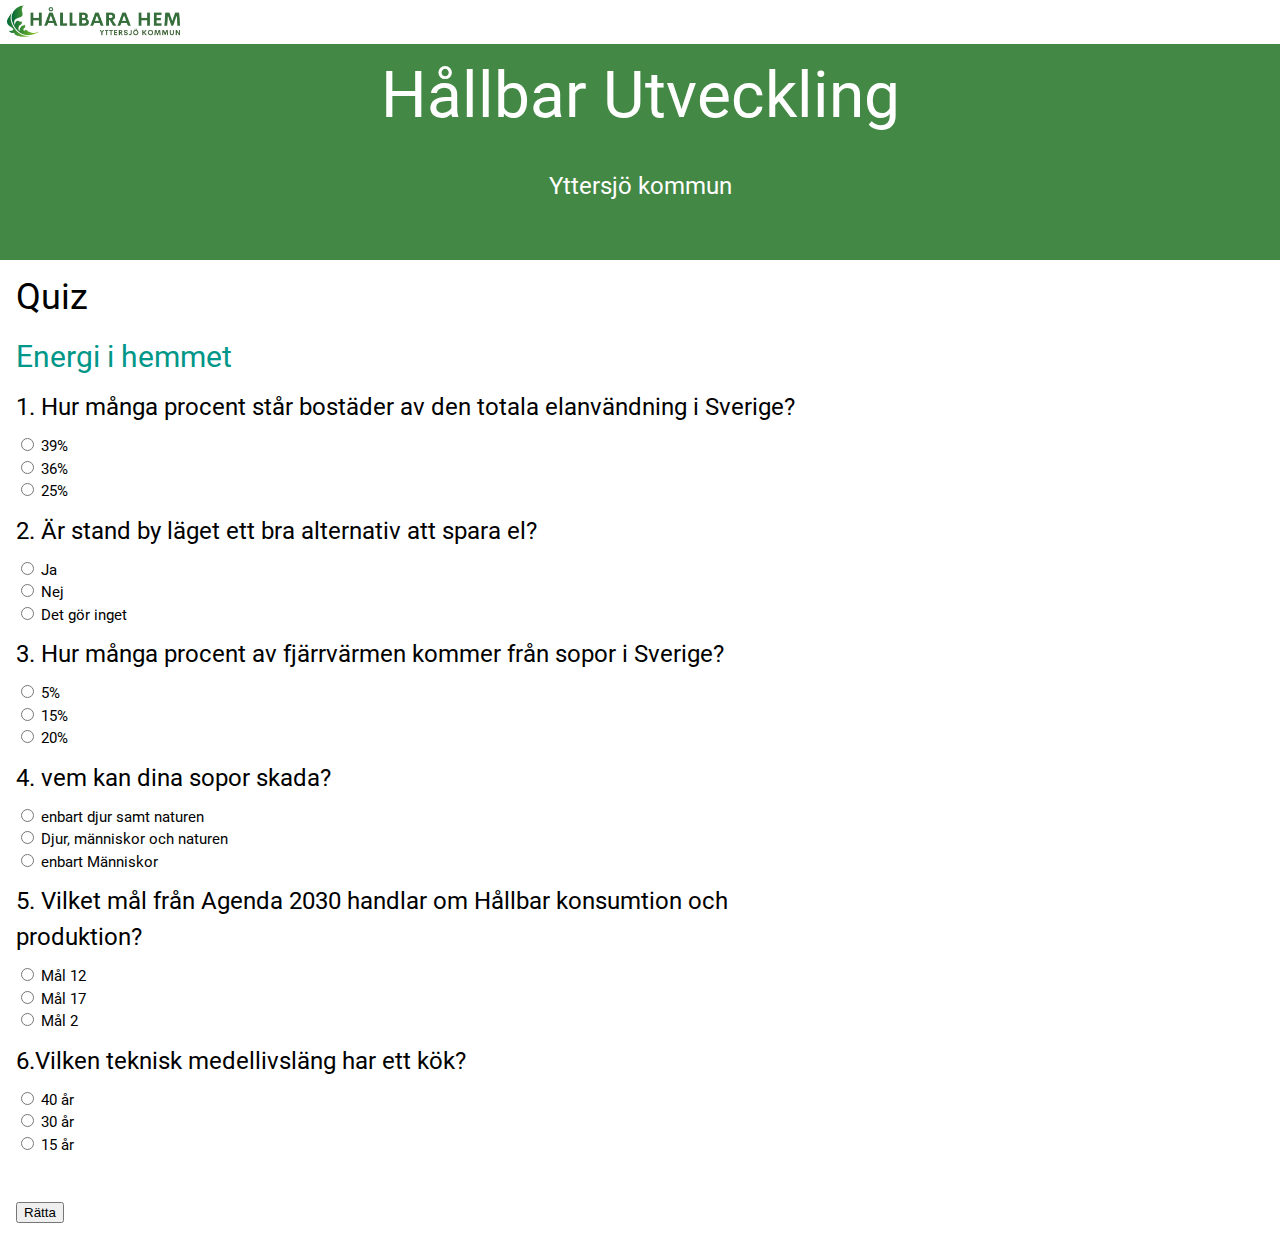
==== quiz.html @ 043df362 "thais" ====
<!DOCTYPE html>
<html lang="en">


<head>
    <meta charset="UTF-8">
    <meta http-equiv="X-UA-Compatible" content="IE=edge">
    <meta name="viewport" content="width=device-width, initial-scale=1.0">
    <title>Projekt</title>
    <link rel="stylesheet" href="W3.css">
    <link rel="stylesheet" href="master.css">
    <script src="code.js" defer></script>

    <link rel="stylesheet" href="fonts.css">
    <link rel="stylesheet" href="font-awesome.min.css">
    <style>html,body,h1,h2,h3,h4,h5,h6 {
            font-family: "Roboto", sans-serif;
        }
    </style>

</head>
<body>


    <!-- Navbar -->
    <div class="w3-top">
        <div class="w3-bar w3-theme w3-top w3-left-align w3-large">
            <a class="w3-bar-item w3-button w3-right w3-hide-large w3-hover-white w3-large w3-theme-l1"
                  href="javascript:void(0)" onclick="w3_open()"><i class="fa fa-bars"></i></a>
                    
            <a href="index.html" class=" w3-theme-l1 ">
            <img src="logo.png" width="190" height="44" alt="logo"usemap="#logo">
            </a>
        </div>
    </div>

    <!-- Header -->
    
    <header class="w3-container w3-green w3-center" style="padding:32px 16px">
        <h1 id="top" class="w3-margin w3-jumbo">Hållbar Utveckling</h1>
        <p class="w3-xlarge">Yttersjö kommun</p>
    </header>

    <!-- Quiz Content-->
    <div class="w3-main">
        <div class="w3-row ">
            <div class="w3-twothird w3-container">
                <h1 class="w3-text">Quiz</h1>
                <h2 class="w3-text-teal">Energi i hemmet</h2>
                <div id="0">
                    <h3>1. Hur många procent står bostäder av den totala elanvändning i Sverige?</h3>
                    <input type="radio" id="a1" name="answer1" value="a1">
                    <label for="a">39%</label> <br>
                    <input type="radio" id="b1" name="answer1" value="b1">
                    <label for="a">36%</label> <br>
                    <input type="radio" id="c1" name="answer1" value="c1">
                    <label for="a">25%</label> <br>
                </div>

                <div id="1">
                    <h3>2. Är stand by läget ett bra alternativ att spara el?</h3>
                    <input type="radio" id="a2" name="answer2" value="a2">
                    <label for="a">Ja</label> <br>
                    <input type="radio" id="b2" name="answer2" value="b2">
                    <label for="a">Nej</label> <br>
                    <input type="radio" id="c2" name="answer2" value="c2">
                    <label for="a">Det gör inget</label> <br>
                </div>

                <div id="2">
                    <h3>3. Hur många procent av fjärrvärmen kommer från sopor i Sverige?</h3>
                <input type="radio" id="a3" name="answer3" value="a3">
                <label for="a">5%</label> <br>
                <input type="radio" id="b3" name="answer3" value="b3">
                <label for="a">15%</label> <br>
                <input type="radio" id="c3" name="answer3" value="c3">
                <label for="a">20%</label> <br>
                </div>

                <div id="3">
                    <h3>4. vem kan dina sopor skada?</h3>
                <input type="radio" id="a4" name="answer4" value="a4">
                <label for="a">enbart djur samt naturen</label> <br>
                <input type="radio" id="b4" name="answer4" value="b4">
                <label for="a">Djur, människor och naturen</label> <br>
                <input type="radio" id="c4" name="answer4" value="c4">
                <label for="a"> enbart Människor</label> <br>
                </div>

                <div id="4">
                    <h3>5. Vilket mål från Agenda 2030 handlar om Hållbar konsumtion och produktion?</h3>
                <input type="radio" id="a5" name="answer5" value="a5">
                <label for="a">Mål 12</label> <br>
                <input type="radio" id="b5" name="answer5" value="b5">
                <label for="a">Mål 17</label> <br>
                <input type="radio" id="c5" name="answer5" value="c5">
                <label for="a">Mål 2</label> <br>
                </div>

                <div id="5">
                    <h3>6.Vilken teknisk medellivsläng har ett kök?</h3>
                <input type="radio" id="a6" name="answer6" value="a6">
                <label for="a">40 år</label> <br>
                <input type="radio" id="b6" name="answer6" value="b6">
                <label for="a">30 år</label> <br>
                <input type="radio" id="c6" name="answer6" value="c6">
                <label for="a">15 år</label> <br>
                </div>
                

               

                

                

                

                

            <br><br>
            <input type="submit" value="Rätta" onclick="checkAnswer()">
            <!--en dialogruta som visas efter man har rättat att ens uppgifter inte kommer sparas om man backar?-->
            <!--tips till frågorna om man inte kommer ihåg svaret till dem?-->
            <h3 id="point"></h3>
        </div>
    </div>
</div>
   

</body>
</html>
---- fonts.css ----
/* cyrillic-ext */
@font-face {
    font-family: 'Roboto';
    font-style: normal;
    font-weight: 400;
    src: url(fonts/KFOmCnqEu92Fr1Mu72xKOzY.woff2) format('woff2');
    unicode-range: U+0460-052F, U+1C80-1C88, U+20B4, U+2DE0-2DFF, U+A640-A69F, U+FE2E-FE2F;
  }
  /* cyrillic */
  @font-face {
    font-family: 'Roboto';
    font-style: normal;
    font-weight: 400;
    src: url(fonts/KFOmCnqEu92Fr1Mu5mxKOzY.woff2) format('woff2');
    unicode-range: U+0301, U+0400-045F, U+0490-0491, U+04B0-04B1, U+2116;
  }
  /* greek-ext */
  @font-face {
    font-family: 'Roboto';
    font-style: normal;
    font-weight: 400;
    src: url(fonts/roboto/v30/KFOmCnqEu92Fr1Mu7mxKOzY.woff2) format('woff2');
    unicode-range: U+1F00-1FFF;
  }
  /* greek */
  @font-face {
    font-family: 'Roboto';
    font-style: normal;
    font-weight: 400;
    src: url(fonts/KFOmCnqEu92Fr1Mu4WxKOzY.woff2) format('woff2');
    unicode-range: U+0370-03FF;
  }
  /* vietnamese */
  @font-face {
    font-family: 'Roboto';
    font-style: normal;
    font-weight: 400;
    src: url(fonts/KFOmCnqEu92Fr1Mu7WxKOzY.woff2) format('woff2');
    unicode-range: U+0102-0103, U+0110-0111, U+0128-0129, U+0168-0169, U+01A0-01A1, U+01AF-01B0, U+1EA0-1EF9, U+20AB;
  }
  /* latin-ext */
  @font-face {
    font-family: 'Roboto';
    font-style: normal;
    font-weight: 400;
    src: url(fonts/KFOmCnqEu92Fr1Mu7GxKOzY.woff2) format('woff2');
    unicode-range: U+0100-024F, U+0259, U+1E00-1EFF, U+2020, U+20A0-20AB, U+20AD-20CF, U+2113, U+2C60-2C7F, U+A720-A7FF;
  }
  /* latin */
  @font-face {
    font-family: 'Roboto';
    font-style: normal;
    font-weight: 400;
    src: url(fonts/KFOmCnqEu92Fr1Mu4mxK.woff2) format('woff2');
    unicode-range: U+0000-00FF, U+0131, U+0152-0153, U+02BB-02BC, U+02C6, U+02DA, U+02DC, U+2000-206F, U+2074, U+20AC, U+2122, U+2191, U+2193, U+2212, U+2215, U+FEFF, U+FFFD;
  }
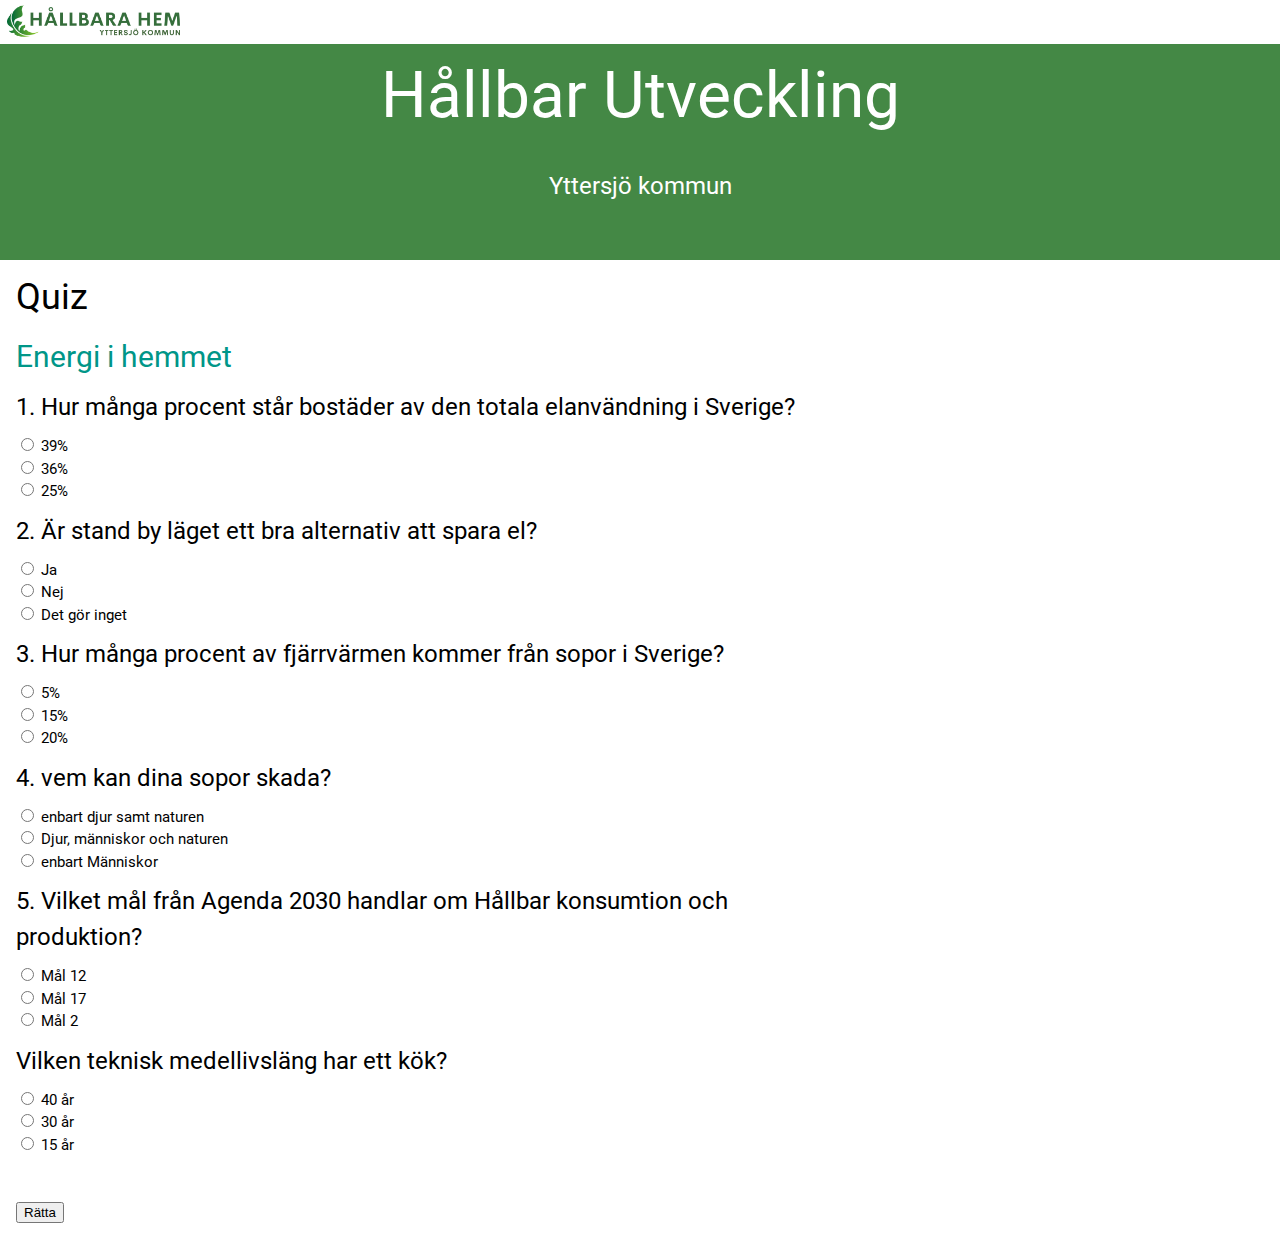
==== commit af794879: "albin" ====
--- a/quiz.html
+++ b/quiz.html
@@ -8,7 +8,6 @@
     <meta name="viewport" content="width=device-width, initial-scale=1.0">
     <title>Projekt</title>
     <link rel="stylesheet" href="W3.css">
-    <link rel="stylesheet" href="master.css">
     <script src="code.js" defer></script>
 
     <link rel="stylesheet" href="fonts.css">
@@ -42,81 +41,62 @@
     </header>
 
     <!-- Quiz Content-->
+
+
+
+    
     <div class="w3-main">
         <div class="w3-row ">
             <div class="w3-twothird w3-container">
                 <h1 class="w3-text">Quiz</h1>
-                <h2 class="w3-text-teal">Energi i hemmet</h2>
-                <div id="0">
-                    <h3>1. Hur många procent står bostäder av den totala elanvändning i Sverige?</h3>
-                    <input type="radio" id="a1" name="answer1" value="a1">
-                    <label for="a">39%</label> <br>
-                    <input type="radio" id="b1" name="answer1" value="b1">
-                    <label for="a">36%</label> <br>
-                    <input type="radio" id="c1" name="answer1" value="c1">
-                    <label for="a">25%</label> <br>
-                </div>
+                <h2 class="w3-text-teal 4">Energi i hemmet</h2>
+                <h3>1. Hur många procent står bostäder av den totala elanvändning i Sverige?</h3>
+                <input type="radio" id="a1" name="answer1" value="a1">
+                <label for="a">39%</label> <br>
+                <input type="radio" id="b1" name="answer1" value="b1">
+                <label for="a">36%</label> <br>
+                <input type="radio" id="c1" name="answer1" value="c1">
+                <label for="a">25%</label> <br>
 
-                <div id="1">
-                    <h3>2. Är stand by läget ett bra alternativ att spara el?</h3>
-                    <input type="radio" id="a2" name="answer2" value="a2">
-                    <label for="a">Ja</label> <br>
-                    <input type="radio" id="b2" name="answer2" value="b2">
-                    <label for="a">Nej</label> <br>
-                    <input type="radio" id="c2" name="answer2" value="c2">
-                    <label for="a">Det gör inget</label> <br>
-                </div>
+                <h3>2. Är stand by läget ett bra alternativ att spara el?</h3>
+                <input type="radio" id="a2" name="answer2" value="a2">
+                <label for="a">Ja</label> <br>
+                <input type="radio" id="b2" name="answer2" value="b2">
+                <label for="a">Nej</label> <br>
+                <input type="radio" id="c2" name="answer2" value="c2">
+                <label for="a">Det gör inget</label> <br>
 
-                <div id="2">
-                    <h3>3. Hur många procent av fjärrvärmen kommer från sopor i Sverige?</h3>
+                <h3>3. Hur många procent av fjärrvärmen kommer från sopor i Sverige?</h3>
                 <input type="radio" id="a3" name="answer3" value="a3">
                 <label for="a">5%</label> <br>
                 <input type="radio" id="b3" name="answer3" value="b3">
                 <label for="a">15%</label> <br>
                 <input type="radio" id="c3" name="answer3" value="c3">
                 <label for="a">20%</label> <br>
-                </div>
 
-                <div id="3">
-                    <h3>4. vem kan dina sopor skada?</h3>
+                <h3>4. vem kan dina sopor skada?</h3>
                 <input type="radio" id="a4" name="answer4" value="a4">
                 <label for="a">enbart djur samt naturen</label> <br>
                 <input type="radio" id="b4" name="answer4" value="b4">
                 <label for="a">Djur, människor och naturen</label> <br>
                 <input type="radio" id="c4" name="answer4" value="c4">
                 <label for="a"> enbart Människor</label> <br>
-                </div>
 
-                <div id="4">
-                    <h3>5. Vilket mål från Agenda 2030 handlar om Hållbar konsumtion och produktion?</h3>
+                <h3>5. Vilket mål från Agenda 2030 handlar om Hållbar konsumtion och produktion?</h3>
                 <input type="radio" id="a5" name="answer5" value="a5">
                 <label for="a">Mål 12</label> <br>
                 <input type="radio" id="b5" name="answer5" value="b5">
                 <label for="a">Mål 17</label> <br>
                 <input type="radio" id="c5" name="answer5" value="c5">
                 <label for="a">Mål 2</label> <br>
-                </div>
 
-                <div id="5">
-                    <h3>6.Vilken teknisk medellivsläng har ett kök?</h3>
+                <h3>Vilken teknisk medellivsläng har ett kök?</h3>
                 <input type="radio" id="a6" name="answer6" value="a6">
                 <label for="a">40 år</label> <br>
                 <input type="radio" id="b6" name="answer6" value="b6">
                 <label for="a">30 år</label> <br>
                 <input type="radio" id="c6" name="answer6" value="c6">
                 <label for="a">15 år</label> <br>
-                </div>
-                
-
-               
-
-                
-
-                
-
-                
-
-                
 
             <br><br>
             <input type="submit" value="Rätta" onclick="checkAnswer()">
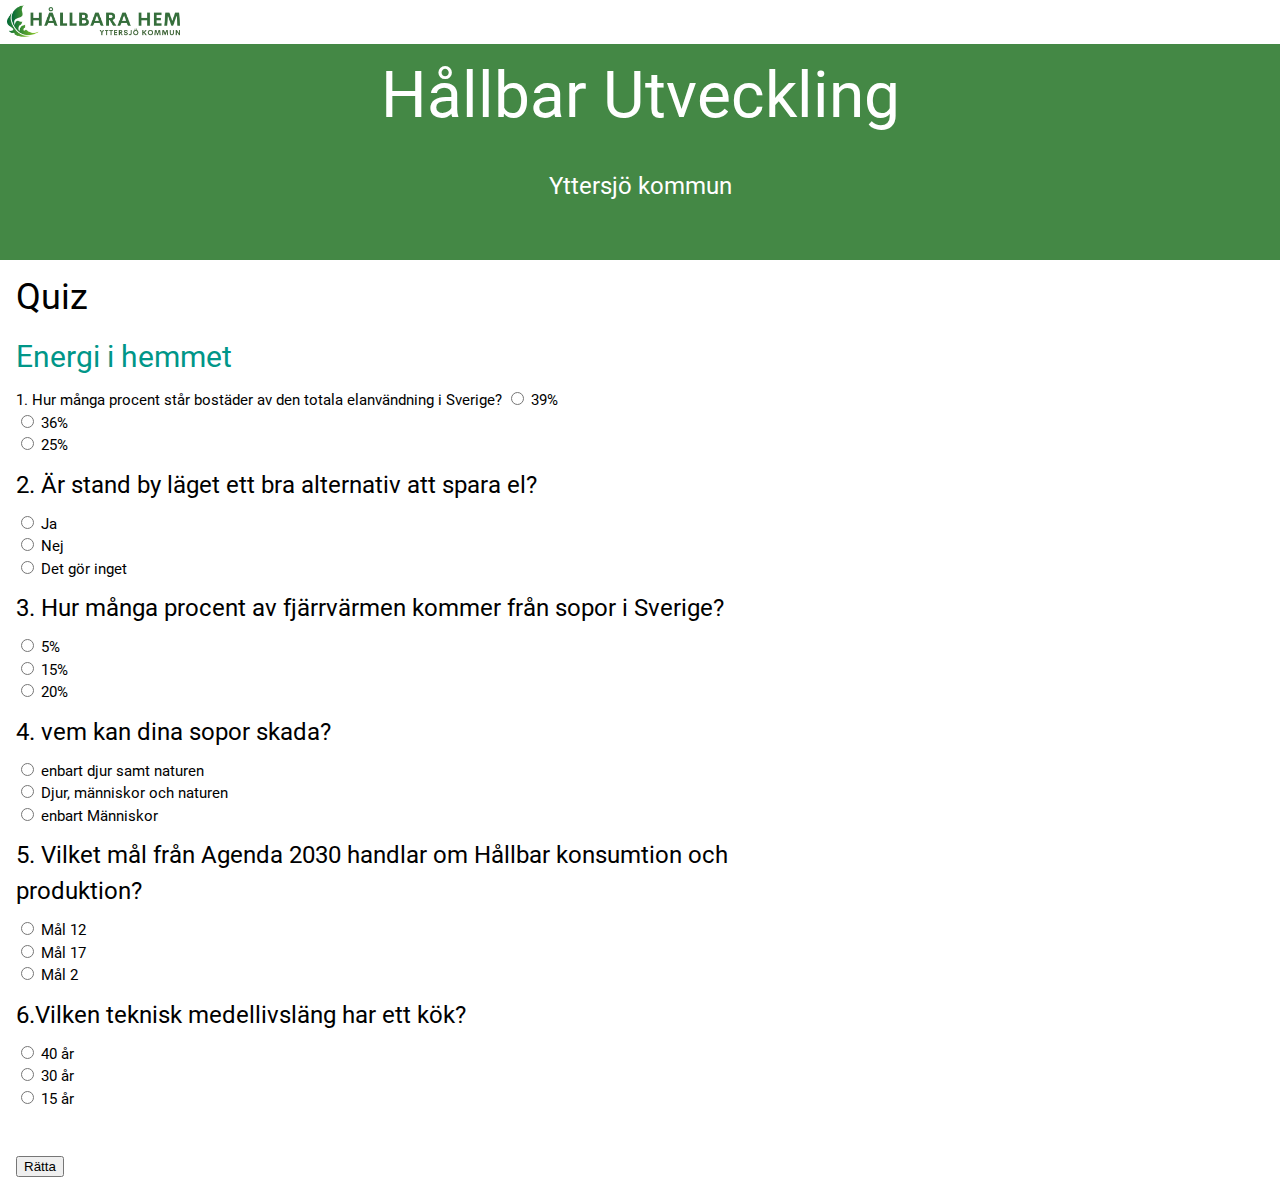
==== commit 5a5dc35e: "Merge branch 'minimized-css' of https://github.com/seravok/Projekt-Hemsida into minimized-css" ====
--- a/quiz.html
+++ b/quiz.html
@@ -49,54 +49,77 @@
         <div class="w3-row ">
             <div class="w3-twothird w3-container">
                 <h1 class="w3-text">Quiz</h1>
-                <h2 class="w3-text-teal 4">Energi i hemmet</h2>
-                <h3>1. Hur många procent står bostäder av den totala elanvändning i Sverige?</h3>
-                <input type="radio" id="a1" name="answer1" value="a1">
-                <label for="a">39%</label> <br>
-                <input type="radio" id="b1" name="answer1" value="b1">
-                <label for="a">36%</label> <br>
-                <input type="radio" id="c1" name="answer1" value="c1">
-                <label for="a">25%</label> <br>
+                <h2 class="w3-text-teal">Energi i hemmet</h2>
+                <div id="0"
+                    <h3>1. Hur många procent står bostäder av den totala elanvändning i Sverige?</h3>
+                    <input type="radio" id="a1" name="answer1" value="a1">
+                    <label for="a">39%</label> <br>
+                    <input type="radio" id="b1" name="answer1" value="b1">
+                    <label for="a">36%</label> <br>
+                    <input type="radio" id="c1" name="answer1" value="c1">
+                    <label for="a">25%</label> <br>
+                </div>
 
-                <h3>2. Är stand by läget ett bra alternativ att spara el?</h3>
-                <input type="radio" id="a2" name="answer2" value="a2">
-                <label for="a">Ja</label> <br>
-                <input type="radio" id="b2" name="answer2" value="b2">
-                <label for="a">Nej</label> <br>
-                <input type="radio" id="c2" name="answer2" value="c2">
-                <label for="a">Det gör inget</label> <br>
+                <div id="1">
+                    <h3>2. Är stand by läget ett bra alternativ att spara el?</h3>
+                    <input type="radio" id="a2" name="answer2" value="a2">
+                    <label for="a">Ja</label> <br>
+                    <input type="radio" id="b2" name="answer2" value="b2">
+                    <label for="a">Nej</label> <br>
+                    <input type="radio" id="c2" name="answer2" value="c2">
+                    <label for="a">Det gör inget</label> <br>
+                </div>
 
-                <h3>3. Hur många procent av fjärrvärmen kommer från sopor i Sverige?</h3>
+                <div id="2">
+                    <h3>3. Hur många procent av fjärrvärmen kommer från sopor i Sverige?</h3>
                 <input type="radio" id="a3" name="answer3" value="a3">
                 <label for="a">5%</label> <br>
                 <input type="radio" id="b3" name="answer3" value="b3">
                 <label for="a">15%</label> <br>
                 <input type="radio" id="c3" name="answer3" value="c3">
                 <label for="a">20%</label> <br>
+                </div>
 
-                <h3>4. vem kan dina sopor skada?</h3>
+                <div id="3">
+                    <h3>4. vem kan dina sopor skada?</h3>
                 <input type="radio" id="a4" name="answer4" value="a4">
                 <label for="a">enbart djur samt naturen</label> <br>
                 <input type="radio" id="b4" name="answer4" value="b4">
                 <label for="a">Djur, människor och naturen</label> <br>
                 <input type="radio" id="c4" name="answer4" value="c4">
                 <label for="a"> enbart Människor</label> <br>
+                </div>
 
-                <h3>5. Vilket mål från Agenda 2030 handlar om Hållbar konsumtion och produktion?</h3>
+                <div id="4">
+                    <h3>5. Vilket mål från Agenda 2030 handlar om Hållbar konsumtion och produktion?</h3>
                 <input type="radio" id="a5" name="answer5" value="a5">
                 <label for="a">Mål 12</label> <br>
                 <input type="radio" id="b5" name="answer5" value="b5">
                 <label for="a">Mål 17</label> <br>
                 <input type="radio" id="c5" name="answer5" value="c5">
                 <label for="a">Mål 2</label> <br>
+                </div>
 
-                <h3>Vilken teknisk medellivsläng har ett kök?</h3>
+                <div id="5">
+                    <h3>6.Vilken teknisk medellivsläng har ett kök?</h3>
                 <input type="radio" id="a6" name="answer6" value="a6">
                 <label for="a">40 år</label> <br>
                 <input type="radio" id="b6" name="answer6" value="b6">
                 <label for="a">30 år</label> <br>
                 <input type="radio" id="c6" name="answer6" value="c6">
                 <label for="a">15 år</label> <br>
+                </div>
+                
+
+               
+
+                
+
+                
+
+                
+
+                
 
             <br><br>
             <input type="submit" value="Rätta" onclick="checkAnswer()">
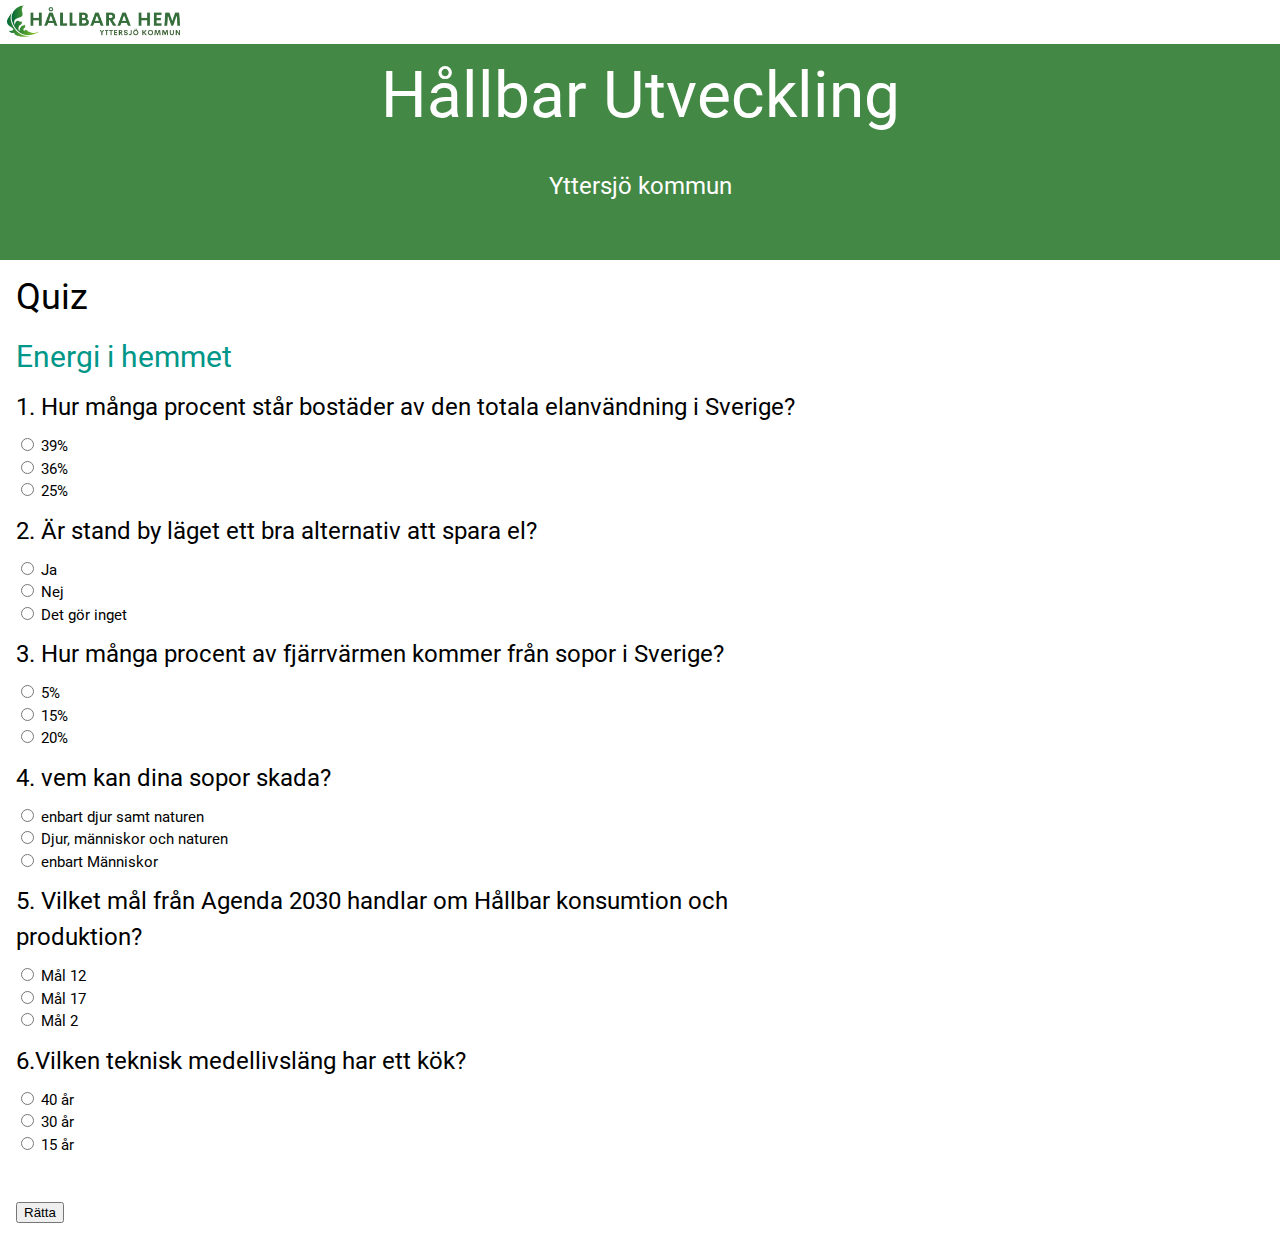
==== commit f3237052: "albin" ====
--- a/quiz.html
+++ b/quiz.html
@@ -50,8 +50,8 @@
             <div class="w3-twothird w3-container">
                 <h1 class="w3-text">Quiz</h1>
                 <h2 class="w3-text-teal">Energi i hemmet</h2>
-                <div id="0"
-                    <h3>1. Hur många procent står bostäder av den totala elanvändning i Sverige?</h3>
+                <div id="0">
+                    <h3> 1. Hur många procent står bostäder av den totala elanvändning i Sverige?</h3>
                     <input type="radio" id="a1" name="answer1" value="a1">
                     <label for="a">39%</label> <br>
                     <input type="radio" id="b1" name="answer1" value="b1">
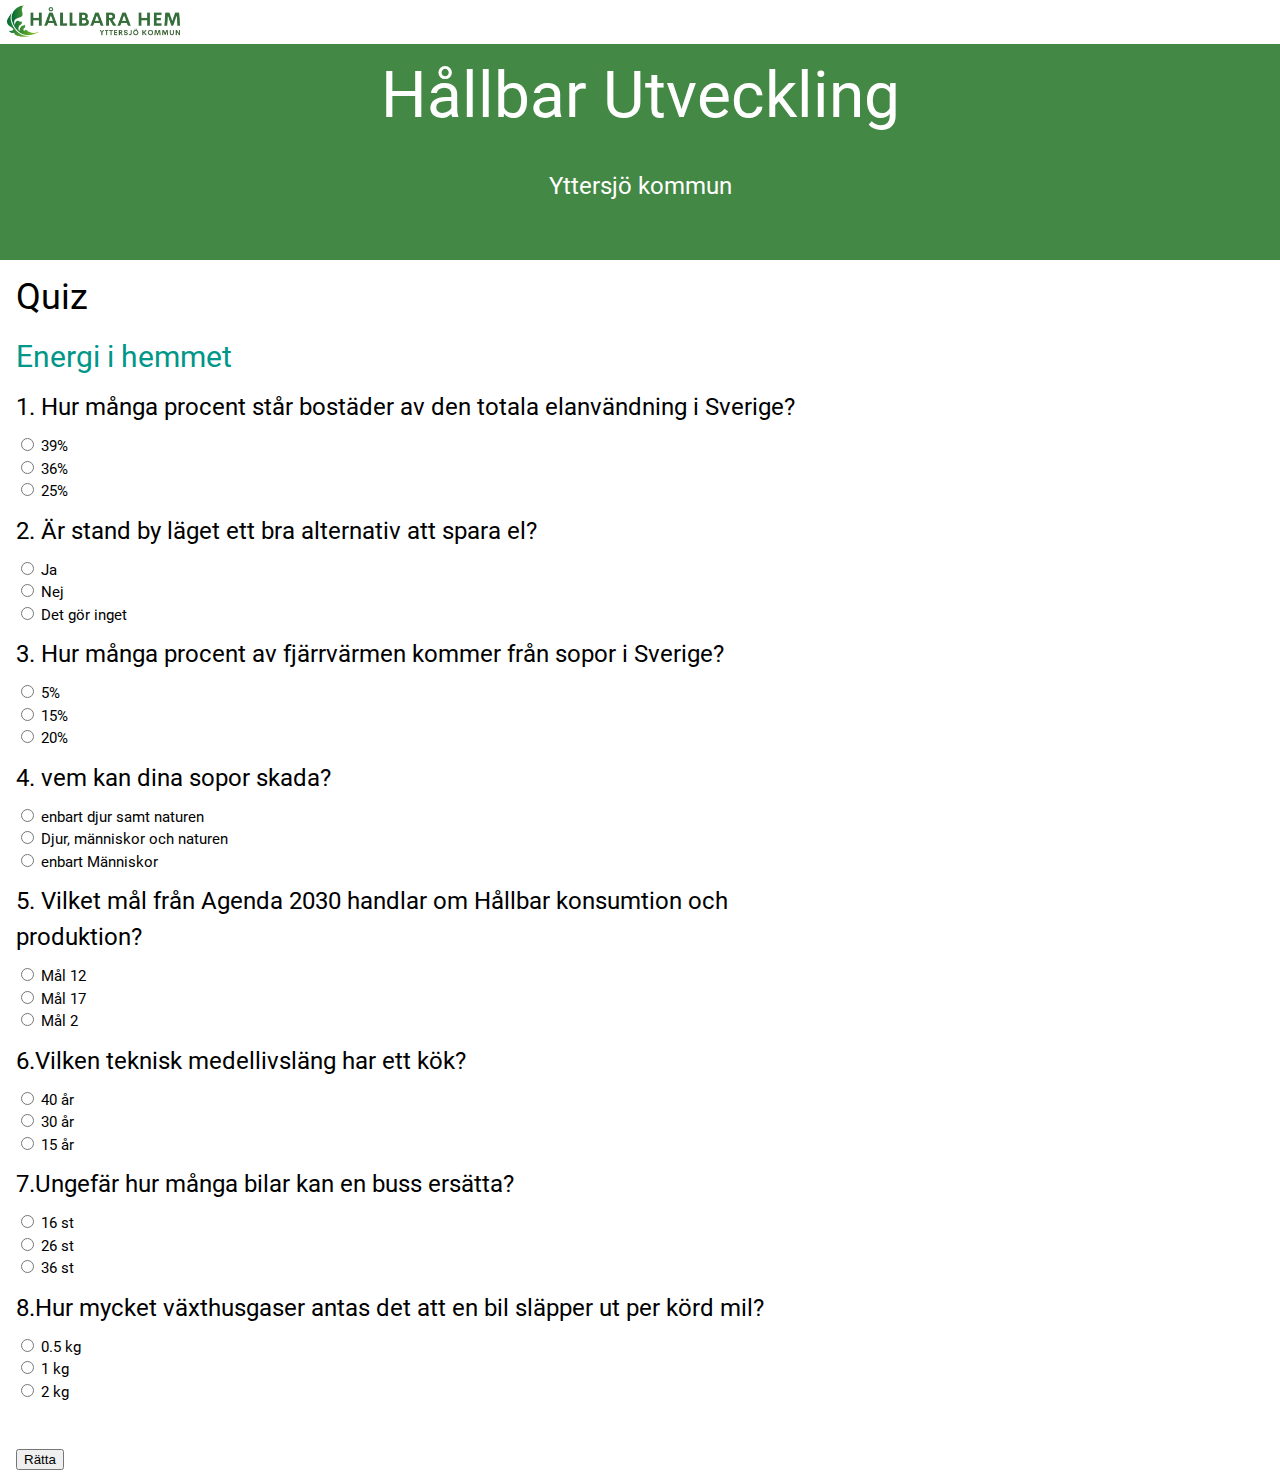
==== commit 6c1778a8: "added questions 7 and 8. Even changes colour!" ====
--- a/quiz.html
+++ b/quiz.html
@@ -109,8 +109,26 @@
                 <input type="radio" id="c6" name="answer6" value="c6">
                 <label for="a">15 år</label> <br>
                 </div>
+
+                <div id="6">
+                    <h3>7.Ungefär hur många bilar kan en buss ersätta?</h3>
+                <input type="radio" id="a7" name="answer7" value="a7">
+                <label for="a">16 st</label> <br>
+                <input type="radio" id="b7" name="answer7" value="b7">
+                <label for="a">26 st</label> <br>
+                <input type="radio" id="c7" name="answer7" value="c7">
+                <label for="a">36 st</label> <br>
+                </div>                
                 
-
+                <div id="7">
+                    <h3>8.Hur mycket växthusgaser antas det att en bil släpper ut per körd mil?</h3>
+                <input type="radio" id="a8" name="answer8" value="a8">
+                <label for="a">0.5 kg</label> <br>
+                <input type="radio" id="b8" name="answer8" value="b8">
+                <label for="a">1 kg</label> <br>
+                <input type="radio" id="c8" name="answer8" value="c8">
+                <label for="a">2 kg</label> <br>
+                </div> 
                
 
                 
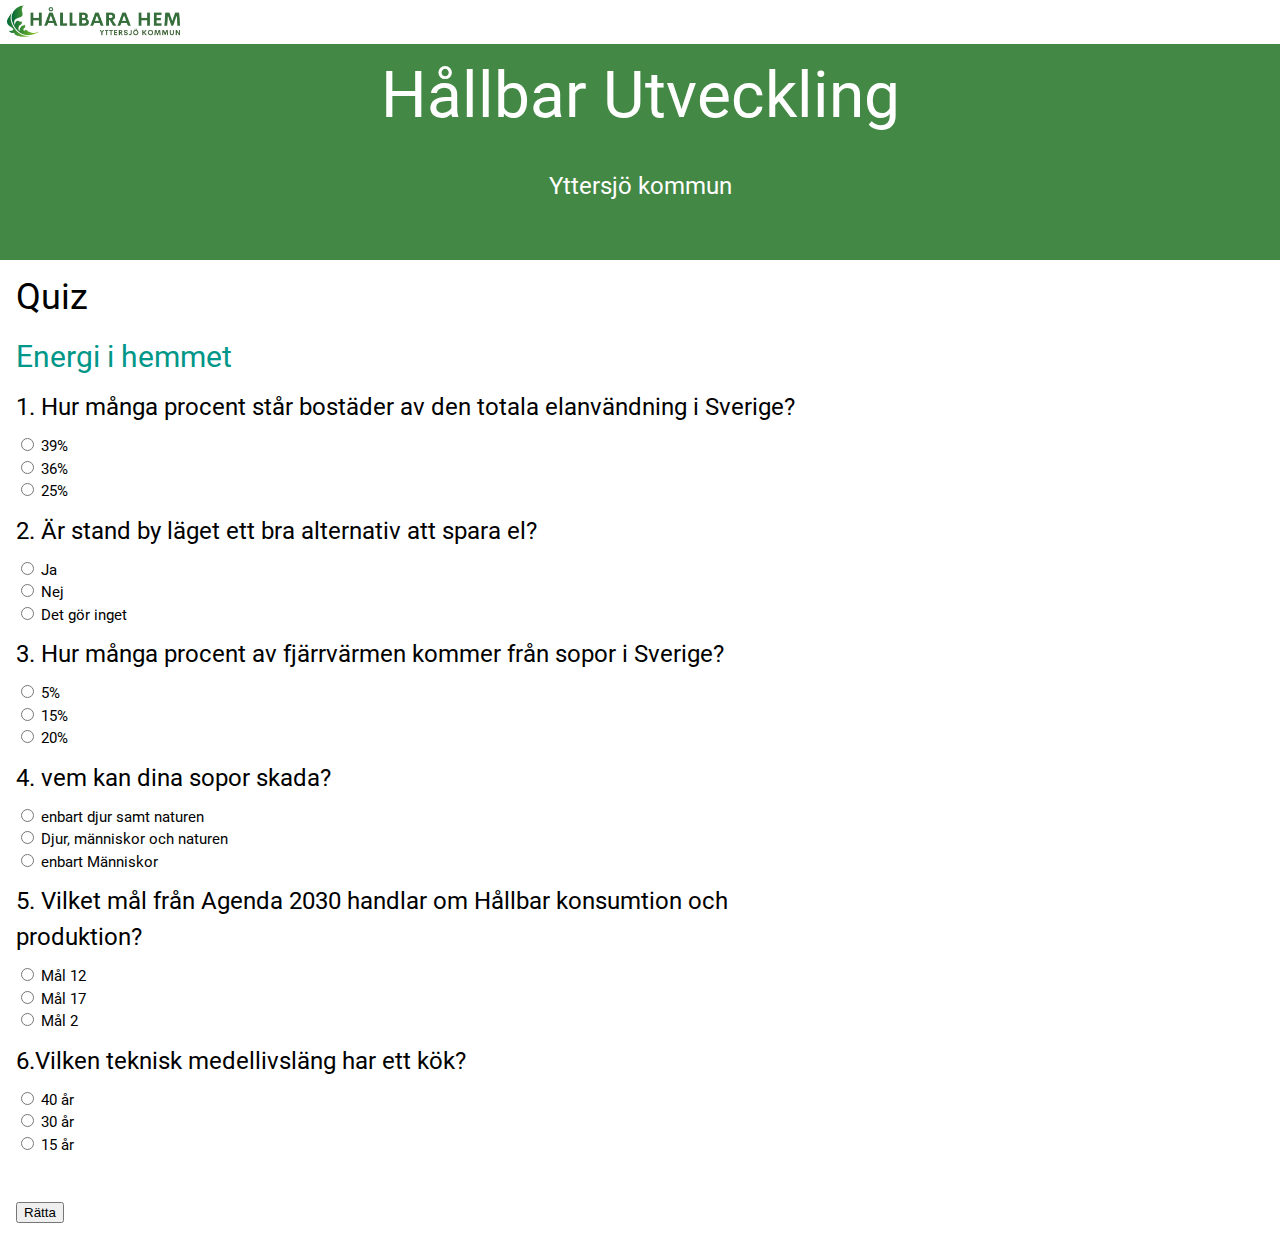
==== commit 8f7d685f: "Merge pull request #13 from seravok/minimized-css" ====
--- a/quiz.html
+++ b/quiz.html
@@ -109,26 +109,8 @@
                 <input type="radio" id="c6" name="answer6" value="c6">
                 <label for="a">15 år</label> <br>
                 </div>
+                
 
-                <div id="6">
-                    <h3>7.Ungefär hur många bilar kan en buss ersätta?</h3>
-                <input type="radio" id="a7" name="answer7" value="a7">
-                <label for="a">16 st</label> <br>
-                <input type="radio" id="b7" name="answer7" value="b7">
-                <label for="a">26 st</label> <br>
-                <input type="radio" id="c7" name="answer7" value="c7">
-                <label for="a">36 st</label> <br>
-                </div>                
-                
-                <div id="7">
-                    <h3>8.Hur mycket växthusgaser antas det att en bil släpper ut per körd mil?</h3>
-                <input type="radio" id="a8" name="answer8" value="a8">
-                <label for="a">0.5 kg</label> <br>
-                <input type="radio" id="b8" name="answer8" value="b8">
-                <label for="a">1 kg</label> <br>
-                <input type="radio" id="c8" name="answer8" value="c8">
-                <label for="a">2 kg</label> <br>
-                </div> 
                
 
                 
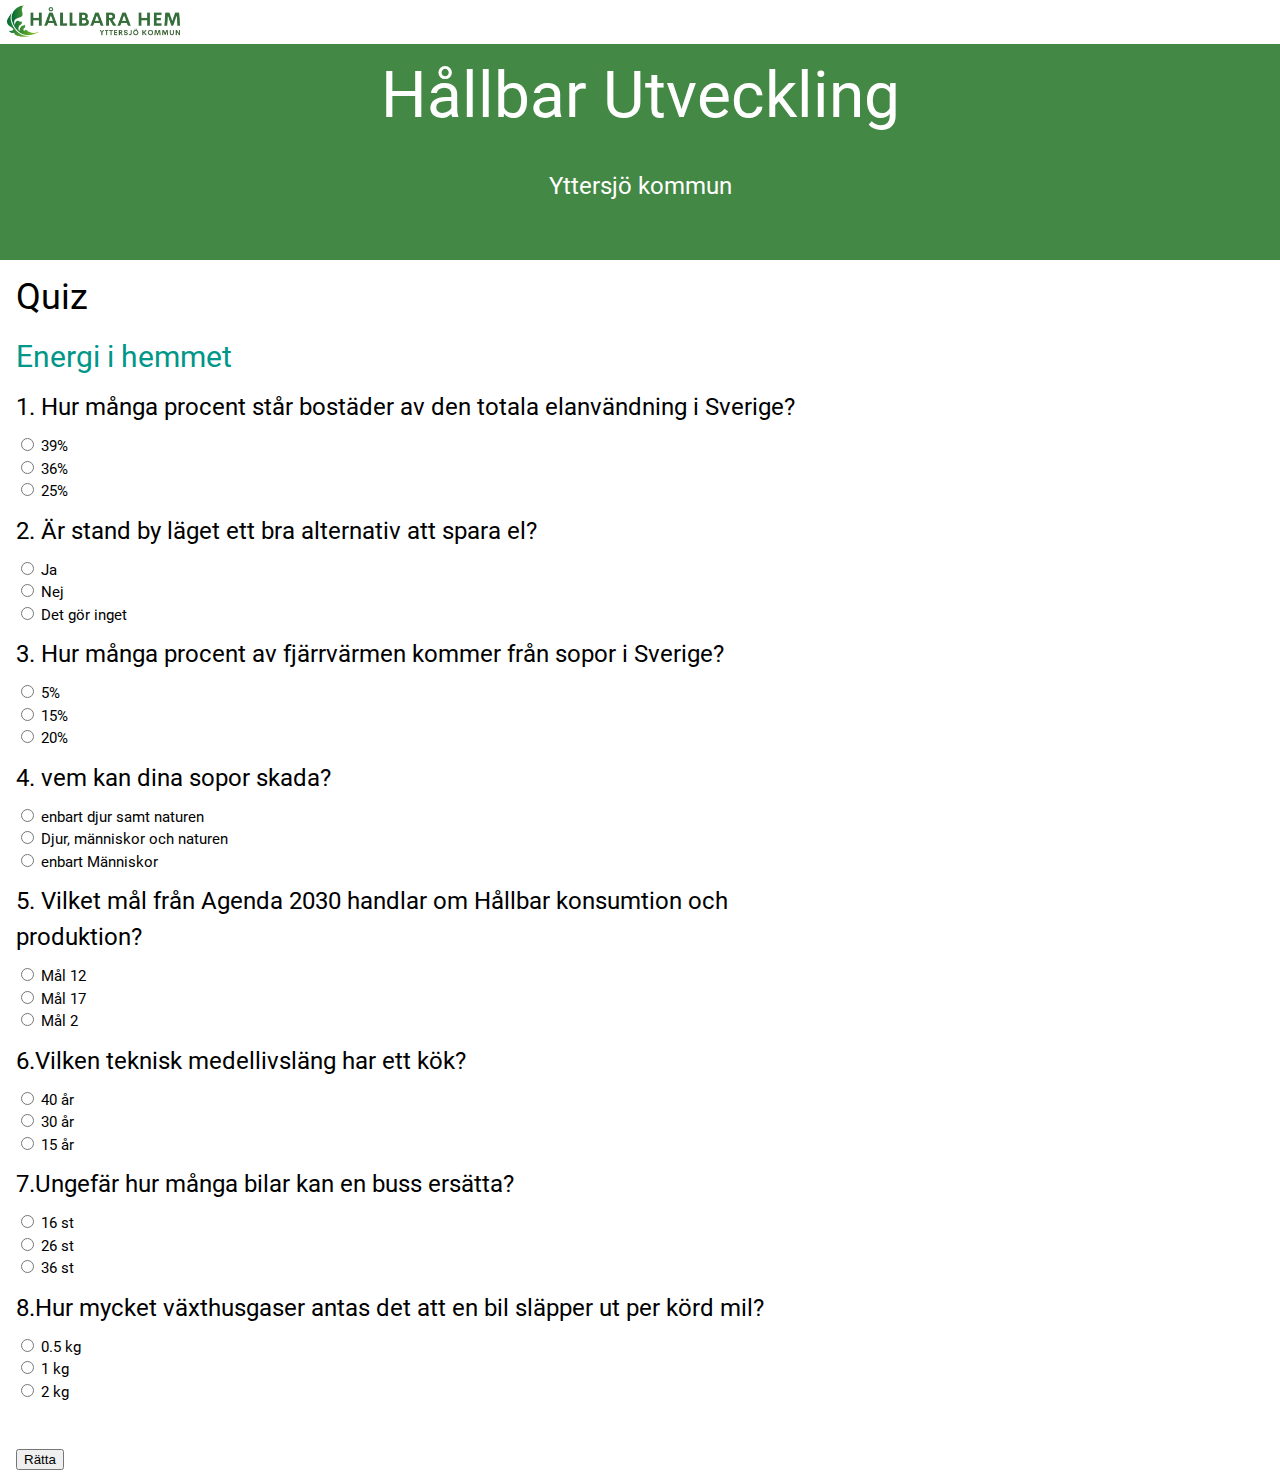
==== commit 3fe7e651: "Merge pull request #15 from seravok/questions-joachim" ====
--- a/quiz.html
+++ b/quiz.html
@@ -109,8 +109,26 @@
                 <input type="radio" id="c6" name="answer6" value="c6">
                 <label for="a">15 år</label> <br>
                 </div>
+
+                <div id="6">
+                    <h3>7.Ungefär hur många bilar kan en buss ersätta?</h3>
+                <input type="radio" id="a7" name="answer7" value="a7">
+                <label for="a">16 st</label> <br>
+                <input type="radio" id="b7" name="answer7" value="b7">
+                <label for="a">26 st</label> <br>
+                <input type="radio" id="c7" name="answer7" value="c7">
+                <label for="a">36 st</label> <br>
+                </div>                
                 
-
+                <div id="7">
+                    <h3>8.Hur mycket växthusgaser antas det att en bil släpper ut per körd mil?</h3>
+                <input type="radio" id="a8" name="answer8" value="a8">
+                <label for="a">0.5 kg</label> <br>
+                <input type="radio" id="b8" name="answer8" value="b8">
+                <label for="a">1 kg</label> <br>
+                <input type="radio" id="c8" name="answer8" value="c8">
+                <label for="a">2 kg</label> <br>
+                </div> 
                
 
                 
